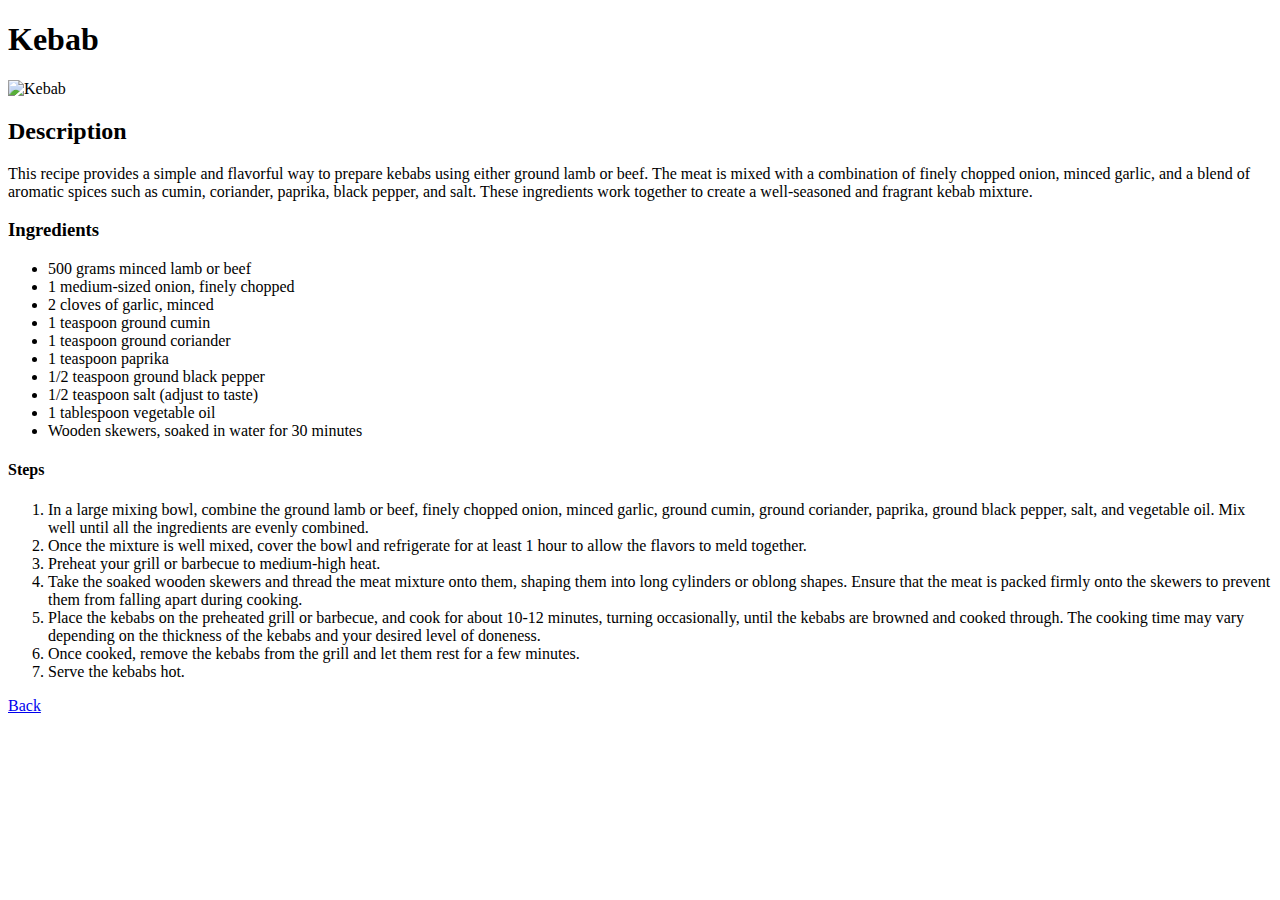
==== recipes/kebab.html @ 63718a52 "Complete basic html recipe website" ====
<!DOCTYPE html>
<html lang="en">
  <head>
    <meta charset="UTF-8">
    <title>Kebab Recipe</title>
  </head>
  <body>
    <h1>Kebab</h1>
    <img src="https://img.freepik.com/free-photo/lula-kebab-vegetablera-rice-side-view_140725-11295.jpg" alt="Kebab">
    <h2>Description</h2>
    <p>This recipe provides a simple and flavorful way to prepare kebabs using either ground lamb or beef. The meat is mixed with a combination of finely chopped onion, minced garlic, and a blend of aromatic spices such as cumin, coriander, paprika, black pepper, and salt. These ingredients work together to create a well-seasoned and fragrant kebab mixture.</p>
    <h3>Ingredients</h3>
    <ul>
        <li>500 grams minced lamb or beef</li>
        <li>1 medium-sized onion, finely chopped</li>
        <li>2 cloves of garlic, minced</li>
        <li>1 teaspoon ground cumin</li>
        <li>1 teaspoon ground coriander</li>
        <li>1 teaspoon paprika</li>
        <li>1/2 teaspoon ground black pepper</li>
        <li>1/2 teaspoon salt (adjust to taste)</li>
        <li>1 tablespoon vegetable oil</li>
        <li>Wooden skewers, soaked in water for 30 minutes</li>
    </ul>
    <h4>Steps</h4>
    <ol>
        <li>In a large mixing bowl, combine the ground lamb or beef, finely chopped onion, minced garlic, ground cumin, ground coriander, paprika, ground black pepper, salt, and vegetable oil. Mix well until all the ingredients are evenly combined.</li>
        <li>Once the mixture is well mixed, cover the bowl and refrigerate for at least 1 hour to allow the flavors to meld together.</li>
        <li>Preheat your grill or barbecue to medium-high heat.</li>
        <li>Take the soaked wooden skewers and thread the meat mixture onto them, shaping them into long cylinders or oblong shapes. Ensure that the meat is packed firmly onto the skewers to prevent them from falling apart during cooking.</li>
        <li>Place the kebabs on the preheated grill or barbecue, and cook for about 10-12 minutes, turning occasionally, until the kebabs are browned and cooked through. The cooking time may vary depending on the thickness of the kebabs and your desired level of doneness.</li>
        <li>Once cooked, remove the kebabs from the grill and let them rest for a few minutes.</li>
        <li>Serve the kebabs hot.</li>
    </ol>
    <a href="../index.html">Back</a>
  </body>
</html>
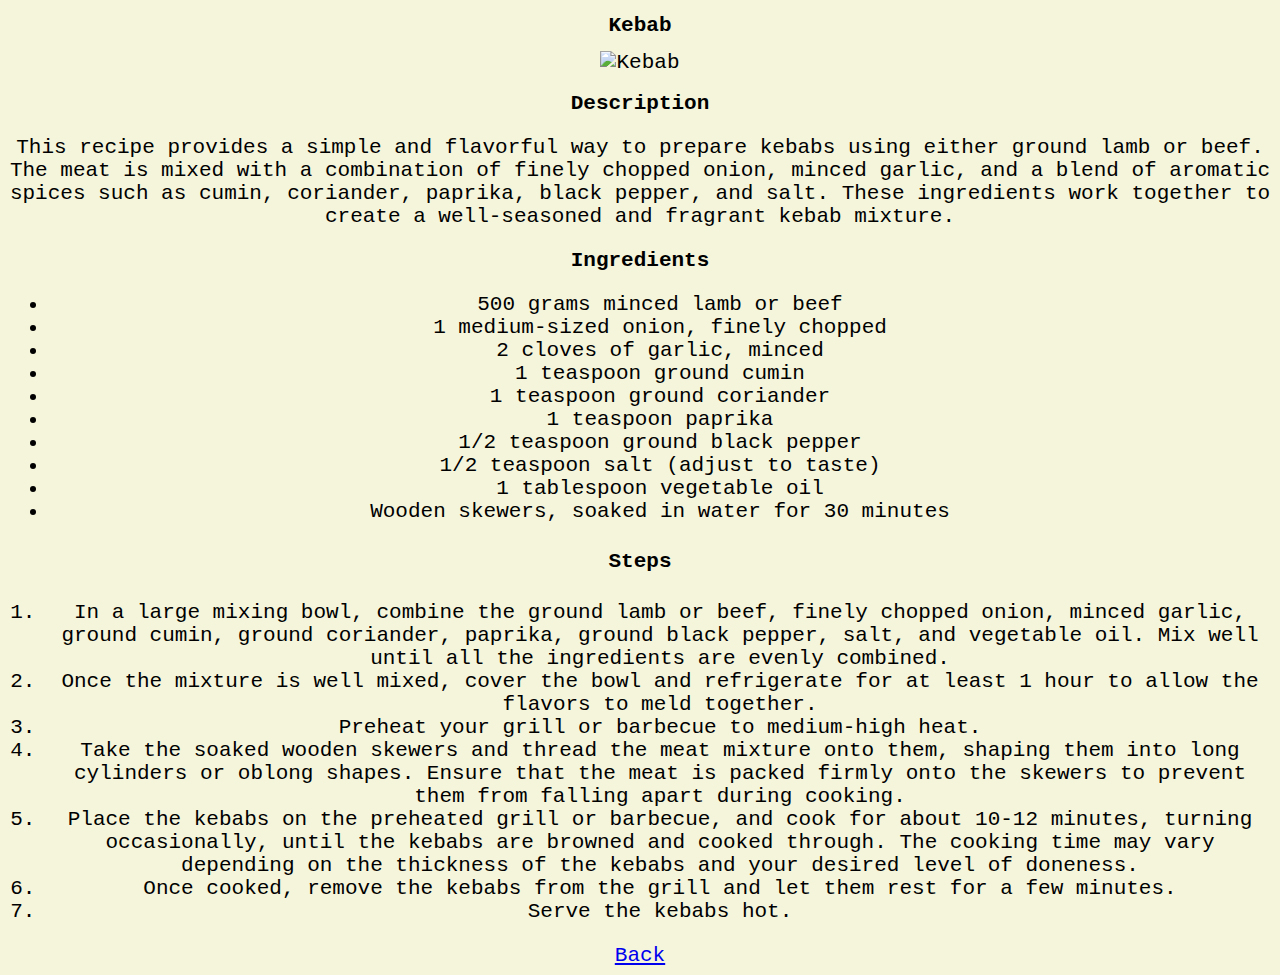
==== commit 17c39f34: "Add basic CSS styling to all pages" ====
--- a/recipes/kebab.html
+++ b/recipes/kebab.html
@@ -3,6 +3,7 @@
   <head>
     <meta charset="UTF-8">
     <title>Kebab Recipe</title>
+    <link rel="stylesheet" href="../styles/kebab.css">
   </head>
   <body>
     <h1>Kebab</h1>
--- a/styles/kebab.css
+++ b/styles/kebab.css
@@ -0,0 +1,6 @@
+*{
+  font-family: "Courier New", Courier, monospace;
+  font-size: 21px;
+  text-align: center;
+  background-color: beige;
+}
